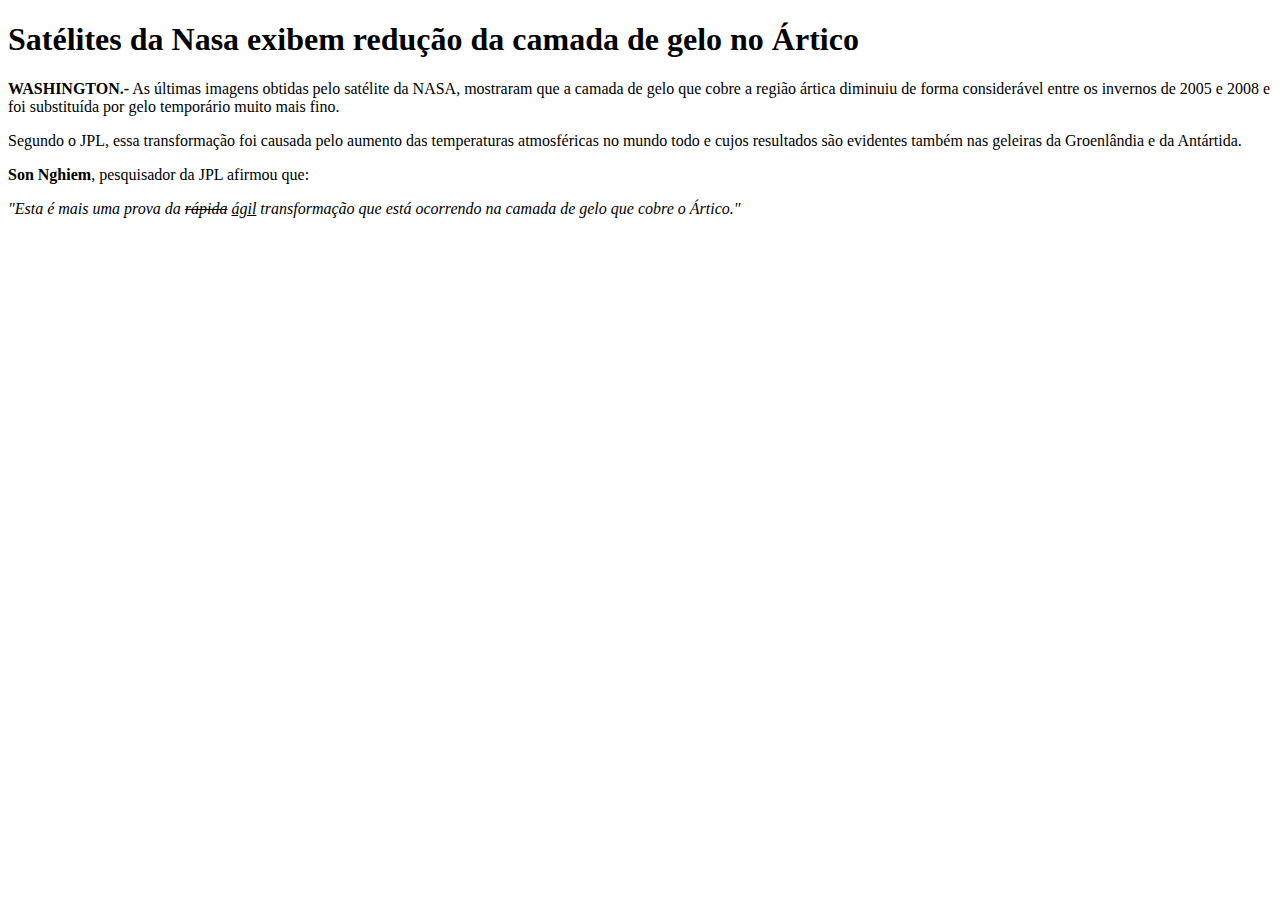
==== index.html @ e53a606c "Add files via upload" ====
<!DOCTYPE html>
<html lang="en">

<head>
    <meta charset="UTF-8" />
    <meta name="viewport" content="width=device-width, initial-scale=1.0" />
    <meta name="keywords" content="Atividade 1">
    <meta name="description" content="Lorem ipsum dolor sit amet consectetur adipiscing elit molestie vestibulum" />
    <meta name="author" content="Edivan Carvalho">
    <title>Teste</title>
</head>

<body>
    <h1>Satélites da Nasa exibem redução da camada de gelo no Ártico</h1>
    <p><strong>WASHINGTON.-</strong> As últimas imagens obtidas pelo satélite da <abbr>NASA</abbr>,
        mostraram que a camada de gelo que cobre a região ártica diminuiu de forma considerável entre os invernos de
        2005 e 2008 e foi substituída por gelo temporário muito mais fino.</p>
    <p>Segundo o <abbr>JPL</abbr>, essa transformação foi causada pelo aumento das temperaturas atmosféricas no mundo
        todo e cujos resultados são evidentes também nas geleiras da Groenlândia e da Antártida.</p>
    <p><strong>Son Nghiem</strong>, pesquisador da JPL afirmou que:</p>
    <cite>
        "Esta é mais uma prova da <del>rápida</del> <ins>ágil</ins> transformação que está ocorrendo na camada de gelo
        que cobre o Ártico."
    </cite>
</body>

</html>
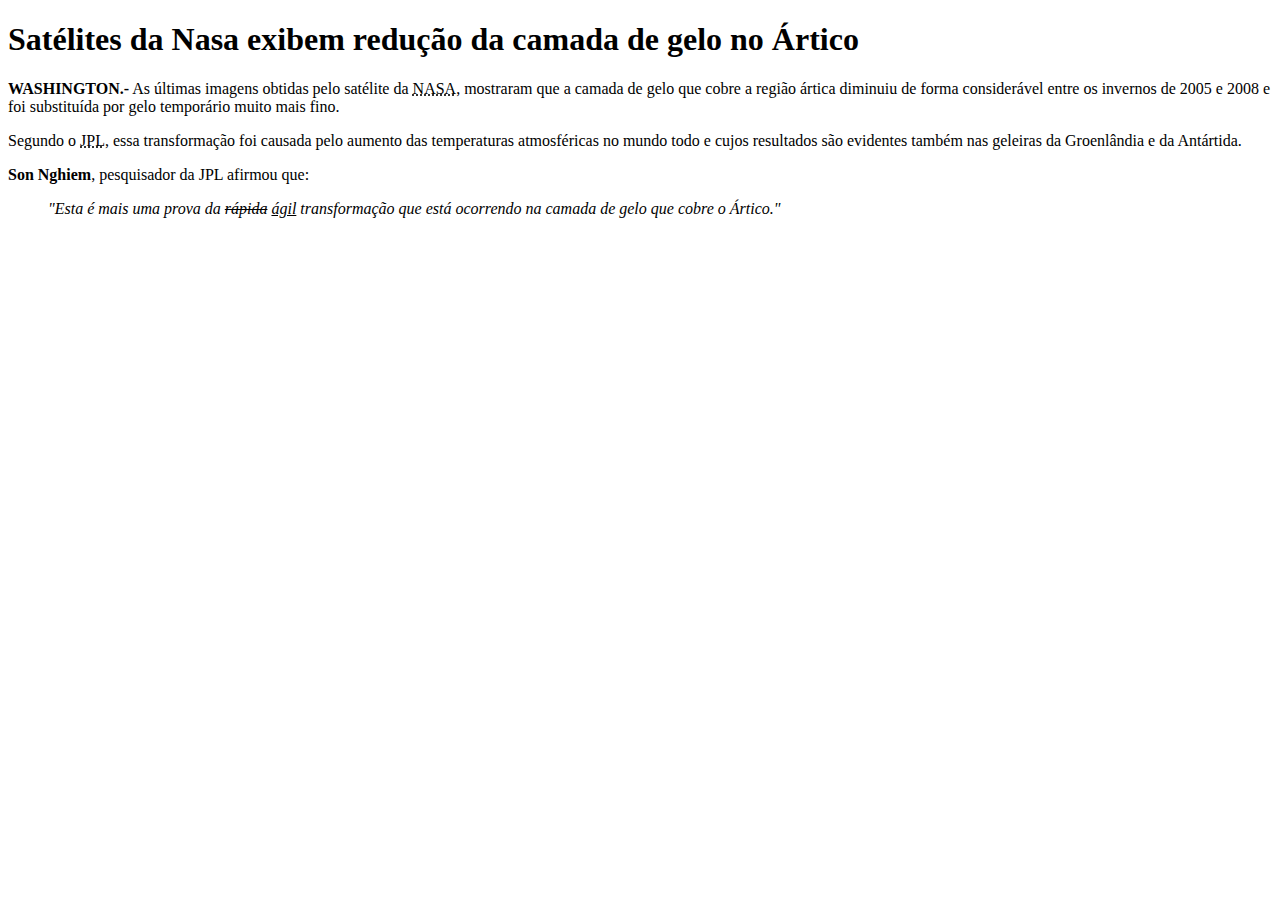
==== commit b36b756c: "Update index.html" ====
--- a/index.html
+++ b/index.html
@@ -12,16 +12,21 @@
 
 <body>
     <h1>Satélites da Nasa exibem redução da camada de gelo no Ártico</h1>
-    <p><strong>WASHINGTON.-</strong> As últimas imagens obtidas pelo satélite da <abbr>NASA</abbr>,
+    <p><strong>WASHINGTON.-</strong> As últimas imagens obtidas pelo satélite da <abbr
+            title="National Aeronautics and Space Administration">NASA</abbr>,
         mostraram que a camada de gelo que cobre a região ártica diminuiu de forma considerável entre os invernos de
         2005 e 2008 e foi substituída por gelo temporário muito mais fino.</p>
-    <p>Segundo o <abbr>JPL</abbr>, essa transformação foi causada pelo aumento das temperaturas atmosféricas no mundo
+    <p>Segundo o <abbr title="Jet Propulsion Laboratory">JPL</abbr>, essa transformação foi causada pelo aumento das
+        temperaturas atmosféricas no mundo
         todo e cujos resultados são evidentes também nas geleiras da Groenlândia e da Antártida.</p>
     <p><strong>Son Nghiem</strong>, pesquisador da JPL afirmou que:</p>
-    <cite>
-        "Esta é mais uma prova da <del>rápida</del> <ins>ágil</ins> transformação que está ocorrendo na camada de gelo
-        que cobre o Ártico."
-    </cite>
+    <blockquote cite="www.google.com">
+        <em>
+            "Esta é mais uma prova da <del>rápida</del> <ins>ágil</ins> transformação que está ocorrendo na camada de
+            gelo
+            que cobre o Ártico."
+        </em>
+    </blockquote>
 </body>
 
-</html>+</html>
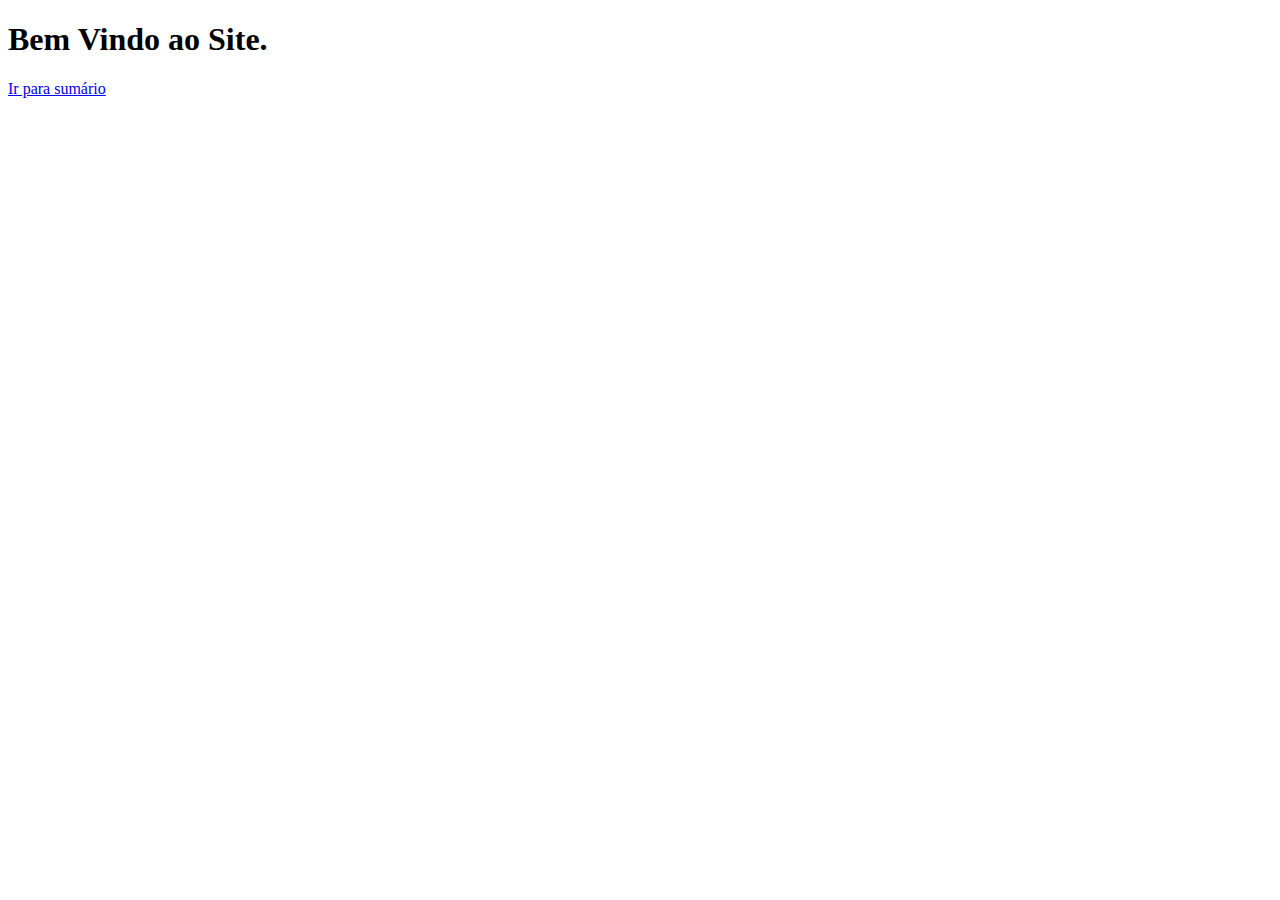
==== commit 586a5ab7: "Sistema de Arquivos" ====
--- a/index.html
+++ b/index.html
@@ -2,31 +2,15 @@
 <html lang="en">
 
 <head>
-    <meta charset="UTF-8" />
-    <meta name="viewport" content="width=device-width, initial-scale=1.0" />
-    <meta name="keywords" content="Atividade 1">
-    <meta name="description" content="Lorem ipsum dolor sit amet consectetur adipiscing elit molestie vestibulum" />
-    <meta name="author" content="Edivan Carvalho">
-    <title>Teste</title>
+    <meta charset="UTF-8">
+    <meta name="viewport" content="width=device-width, initial-scale=1.0">
+    <meta name="description" content="Lorem ipsum dolor">
+    <title>Home</title>
 </head>
 
 <body>
-    <h1>Satélites da Nasa exibem redução da camada de gelo no Ártico</h1>
-    <p><strong>WASHINGTON.-</strong> As últimas imagens obtidas pelo satélite da <abbr
-            title="National Aeronautics and Space Administration">NASA</abbr>,
-        mostraram que a camada de gelo que cobre a região ártica diminuiu de forma considerável entre os invernos de
-        2005 e 2008 e foi substituída por gelo temporário muito mais fino.</p>
-    <p>Segundo o <abbr title="Jet Propulsion Laboratory">JPL</abbr>, essa transformação foi causada pelo aumento das
-        temperaturas atmosféricas no mundo
-        todo e cujos resultados são evidentes também nas geleiras da Groenlândia e da Antártida.</p>
-    <p><strong>Son Nghiem</strong>, pesquisador da JPL afirmou que:</p>
-    <blockquote cite="www.google.com">
-        <em>
-            "Esta é mais uma prova da <del>rápida</del> <ins>ágil</ins> transformação que está ocorrendo na camada de
-            gelo
-            que cobre o Ártico."
-        </em>
-    </blockquote>
+    <h1>Bem Vindo ao Site.</h1>
+    <a href="/sumario.html">Ir para sumário</a>
 </body>
 
-</html>
+</html>